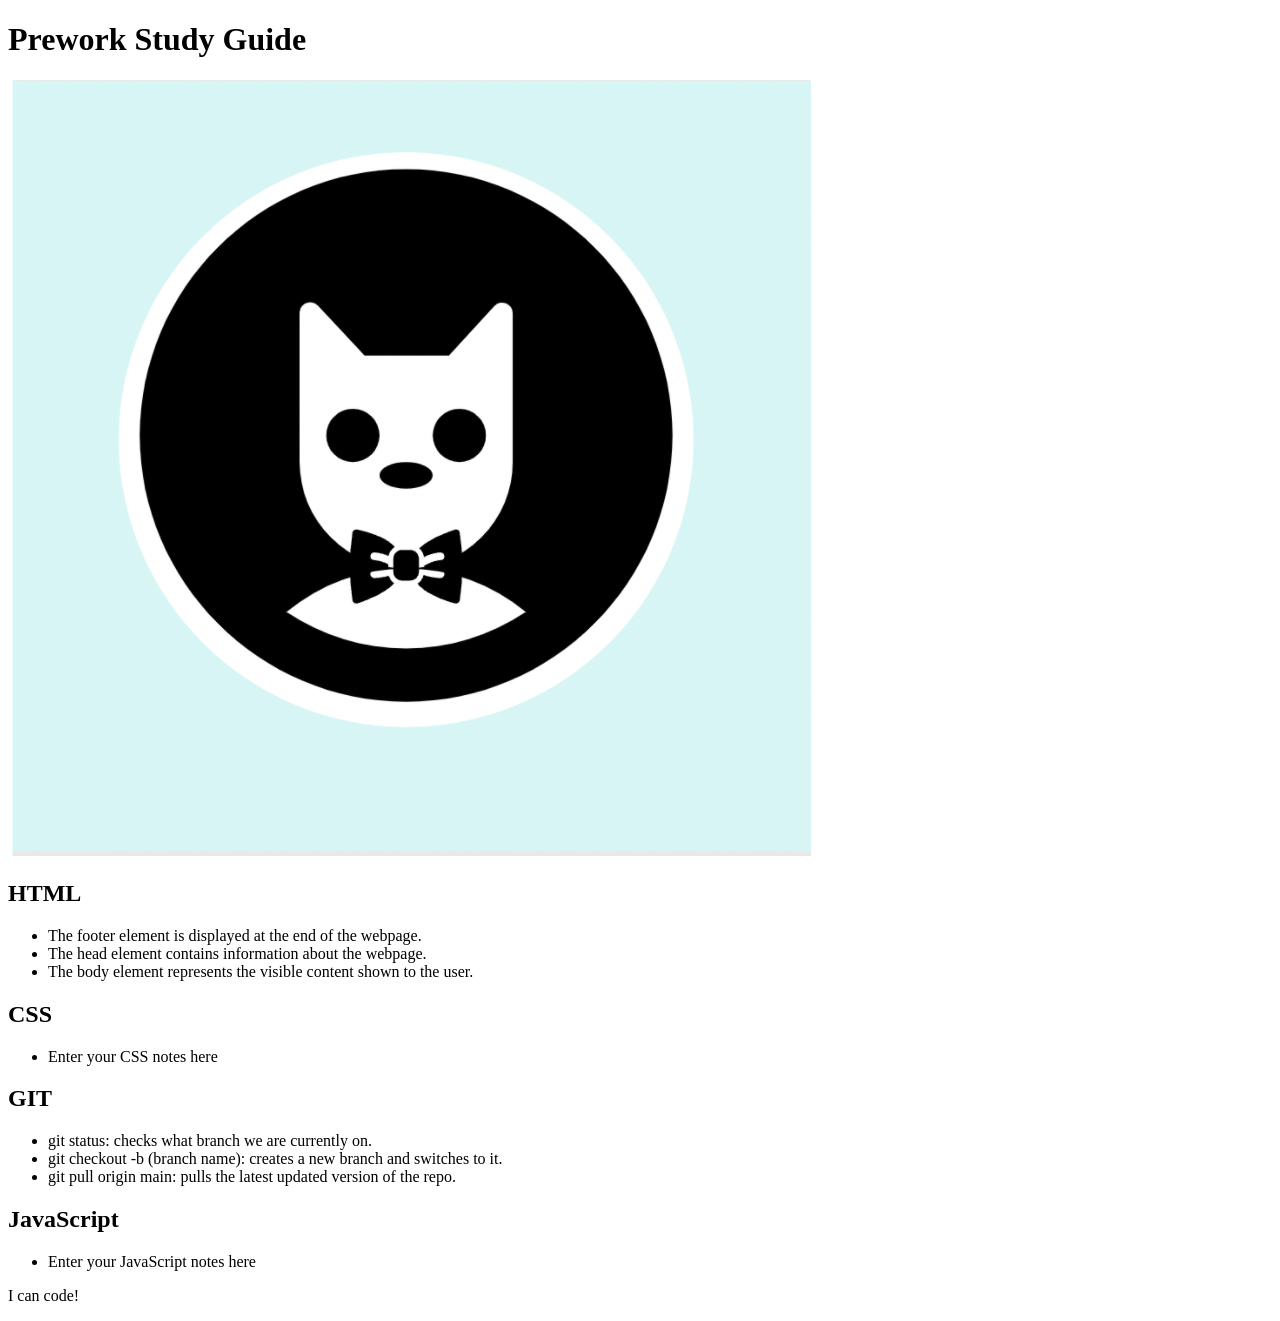
==== index.html @ 20d6c3d9 "Changed folders" ====
<!DOCTYPE html>
<html lang="en">

  <head>
    <meta charset="UTF-8" />
    <meta http-equiv="X-UA-Compatible" content="IE=edge" />
    <meta name="viewport" content="width=device-width, initial-scale=1.0" />
    <title>Prework Study Guide</title>
  </head>

  <body>
    <header id="header">
      <h1>Prework Study Guide</h1>
      <img src="./assets/bowtie-cat.png" alt="Profile image of cat wearing a bow tie." />
    </header>

    <main>
      <section class = "card" id = "html-section">
        <h2>HTML</h2>
        <ul>
          <li>The footer element is displayed at the end of the webpage.</li>
          <li>The head element contains information about the webpage.</li>
          <li>The body element represents the visible content shown to the user.</li>
        </ul>
      </section>

      <section class = "card" id = "css-section">
        <h2>CSS</h2>
        <ul>
          <li>Enter your CSS notes here</li>
        </ul>
      </section>

      <section class = "card" id = "git-section">
        <h2>GIT</h2>
        <ul>
          <li>git status: checks what branch we are currently on.</li>
          <li>git checkout -b (branch name): creates a new branch and switches to it. </li>
          <li>git pull origin main: pulls the latest updated version of the repo.</li>
        </ul>
      </section>

      <section class = "card" id = "javascript-section">
        <h2>JavaScript</h2>
        <ul>
          <li>Enter your JavaScript notes here</li>
        </ul>
      </section>
    </main>

    <footer>
      <p>I can code!</p>
    </footer>
    
  </body>
</html>
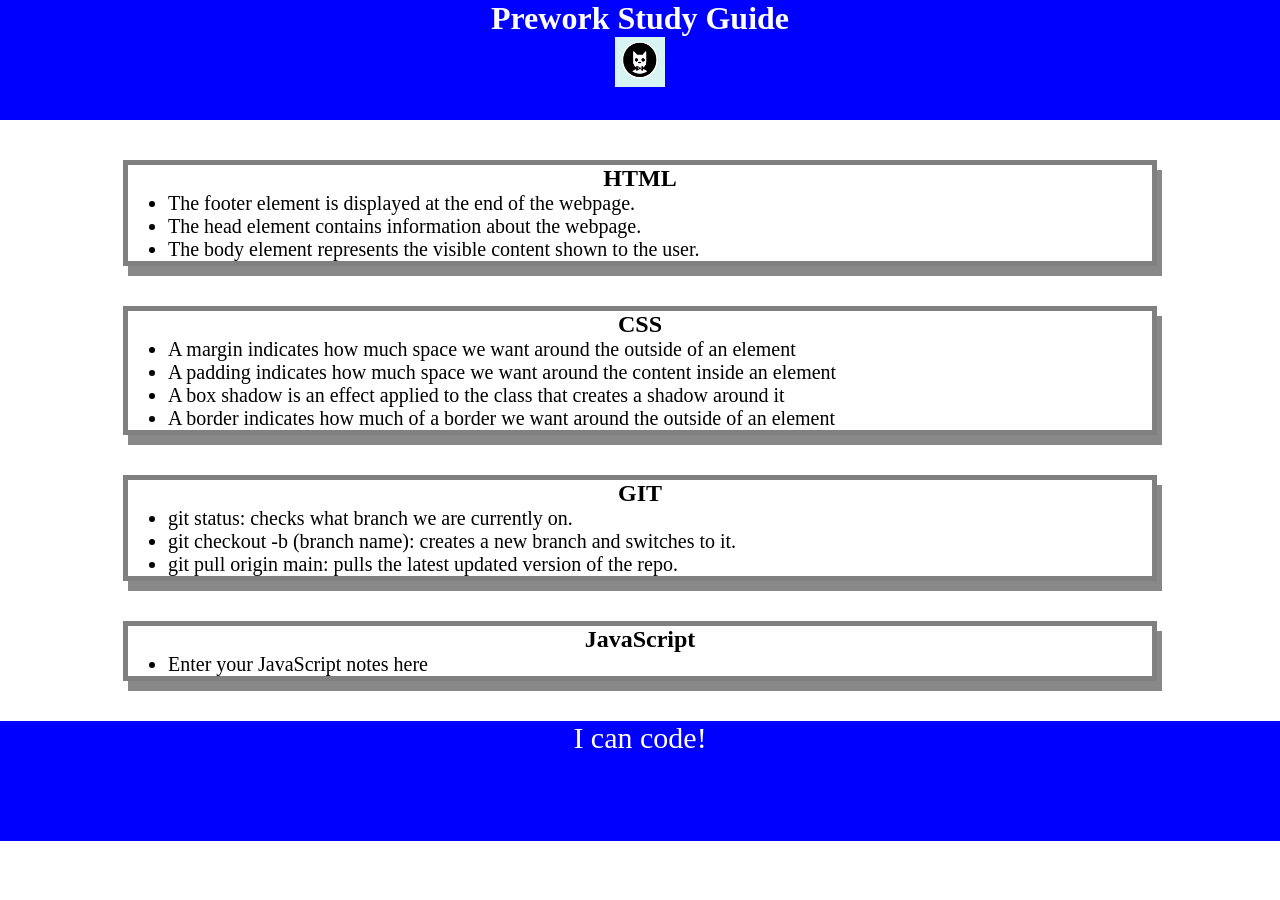
==== commit 24c9ac05: "Merge pull request #8 from OkamiXX/feature/add-css added CSS to project" ====
--- a/index.html
+++ b/index.html
@@ -5,6 +5,7 @@
     <meta charset="UTF-8" />
     <meta http-equiv="X-UA-Compatible" content="IE=edge" />
     <meta name="viewport" content="width=device-width, initial-scale=1.0" />
+    <link rel=" stylesheet" href="./assets/style.css">
     <title>Prework Study Guide</title>
   </head>
 
@@ -27,7 +28,10 @@
       <section class = "card" id = "css-section">
         <h2>CSS</h2>
         <ul>
-          <li>Enter your CSS notes here</li>
+          <li>A margin indicates how much space we want around the outside of an element</li>
+          <li>A padding indicates how much space we want around the content inside an element</li>
+          <li>A box shadow is an effect applied to the class that creates a shadow around it</li>
+          <li>A border indicates how much of a border we want around the outside of an element</li>
         </ul>
       </section>
 
--- a/assets/style.css
+++ b/assets/style.css
@@ -0,0 +1,43 @@
+ * {
+       margin: 0;
+       padding: 0;
+   }
+
+
+header,
+footer {
+    width: 100%;
+    height: 120px;
+    background-color: blue;
+    color: white;
+}
+
+h1,
+h2 {
+    text-align: center;
+}
+
+img {
+    display: block;
+    height: 50px;
+    width: 50px;
+    margin-left: auto;
+    margin-right: auto;
+}
+
+ul {
+    padding-left: 40px;
+    font-size: 20px;
+}
+
+p {
+    text-align: center;
+    font-size: 30px;
+}
+
+.card {
+    width: 80%;
+    margin: 40px auto;
+    border: 5px solid gray;
+    box-shadow: 5px 10px #888888;
+}
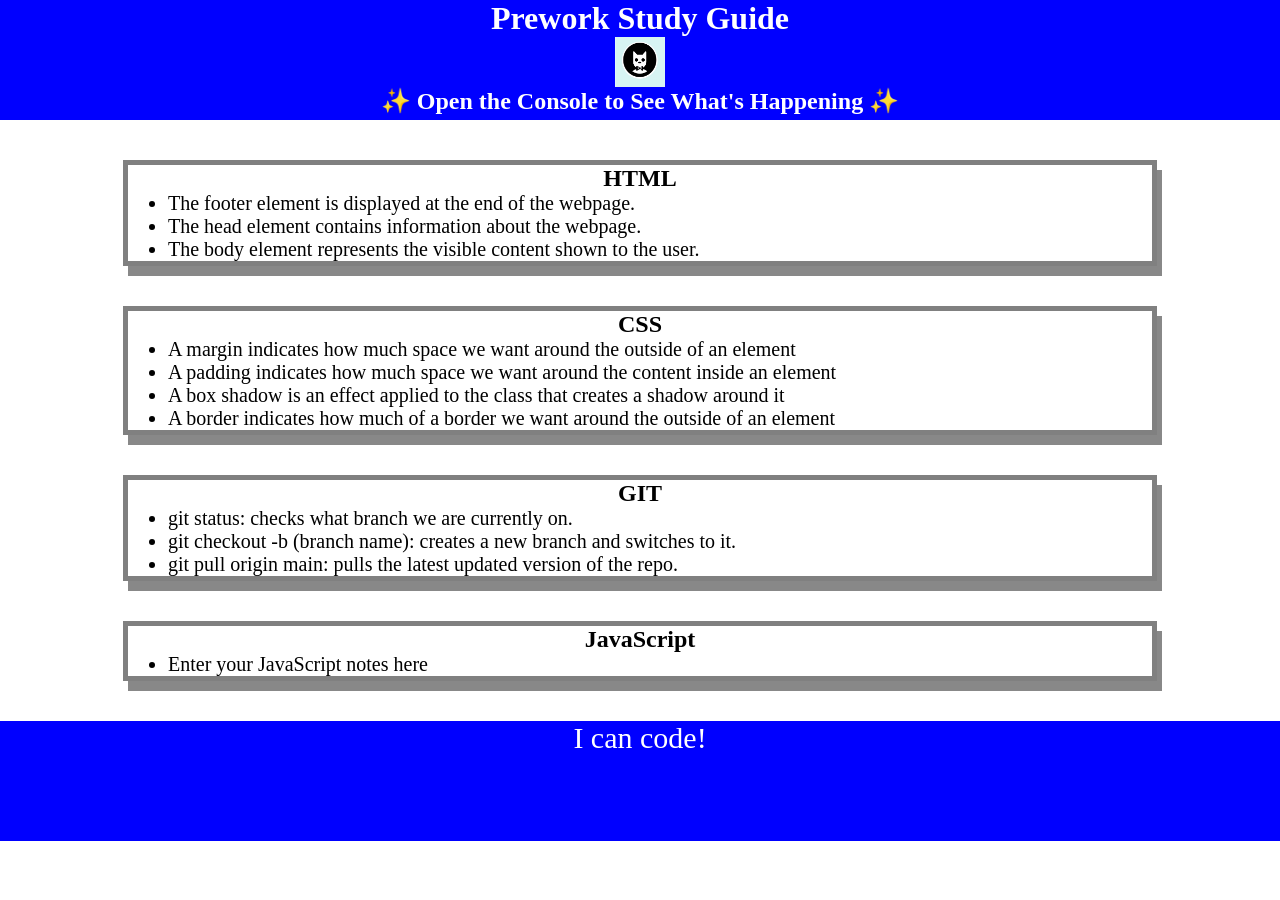
==== commit 41103fd4: "Merge pull request #9 from OkamiXX/feature/add-js Adding basic JavaScript to the app" ====
--- a/index.html
+++ b/index.html
@@ -13,6 +13,7 @@
     <header id="header">
       <h1>Prework Study Guide</h1>
       <img src="./assets/bowtie-cat.png" alt="Profile image of cat wearing a bow tie." />
+      <h2>✨ Open the Console to See What's Happening ✨</h2>
     </header>
 
     <main>
@@ -55,6 +56,8 @@
     <footer>
       <p>I can code!</p>
     </footer>
+
+    <script src = "./assets/script.js"></script>
     
   </body>
 </html>
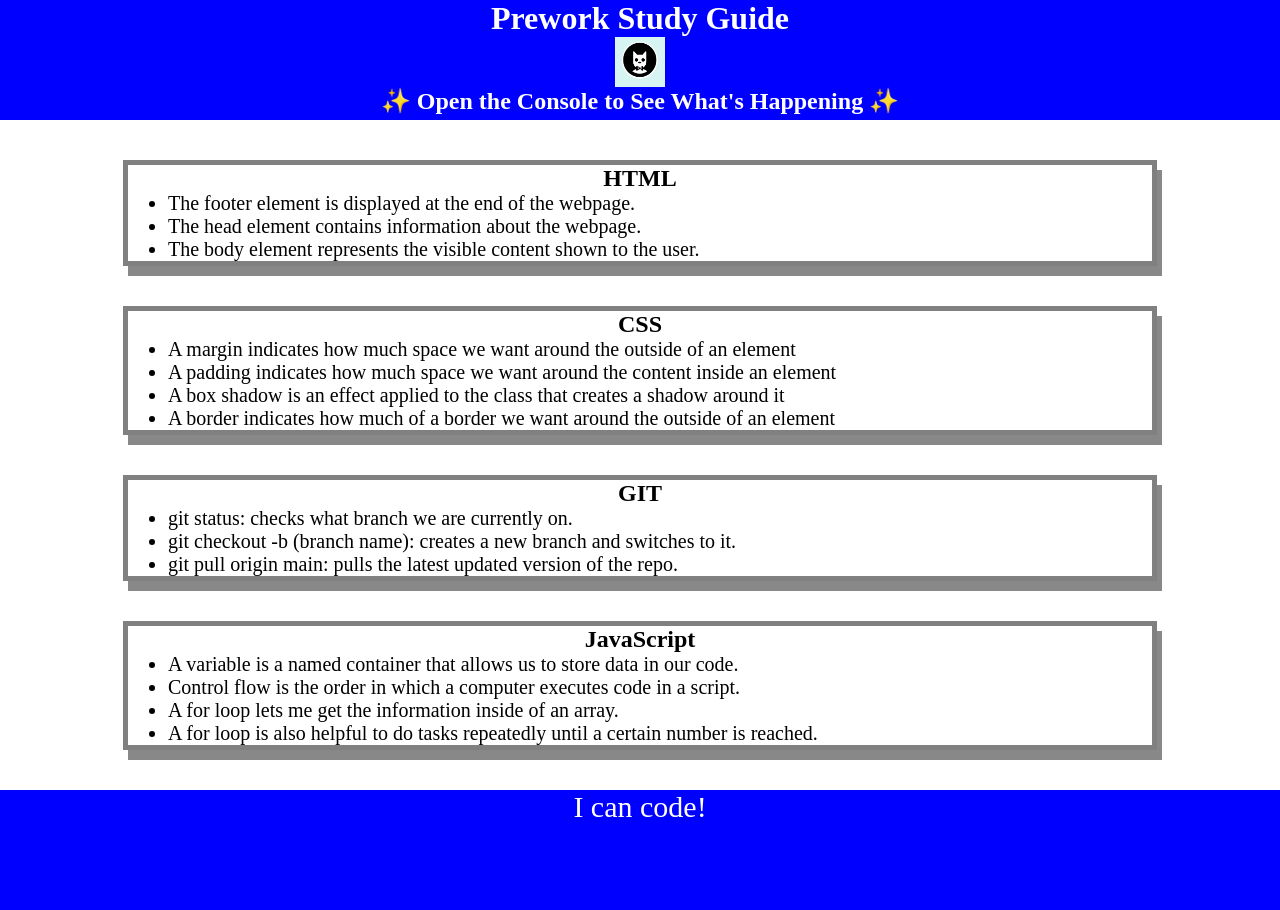
==== commit 65d27fdd: "Merge pull request #10 from OkamiXX/feature/add-js Feature/add js" ====
--- a/index.html
+++ b/index.html
@@ -48,7 +48,10 @@
       <section class = "card" id = "javascript-section">
         <h2>JavaScript</h2>
         <ul>
-          <li>Enter your JavaScript notes here</li>
+          <li>A variable is a named container that allows us to store data in our code.</li>
+          <li>Control flow is the order in which a computer executes code in a script.</li>
+          <li>A for loop lets me get the information inside of an array.</li>
+          <li>A for loop is also helpful to do tasks repeatedly until a certain number is reached.</li>
         </ul>
       </section>
     </main>
